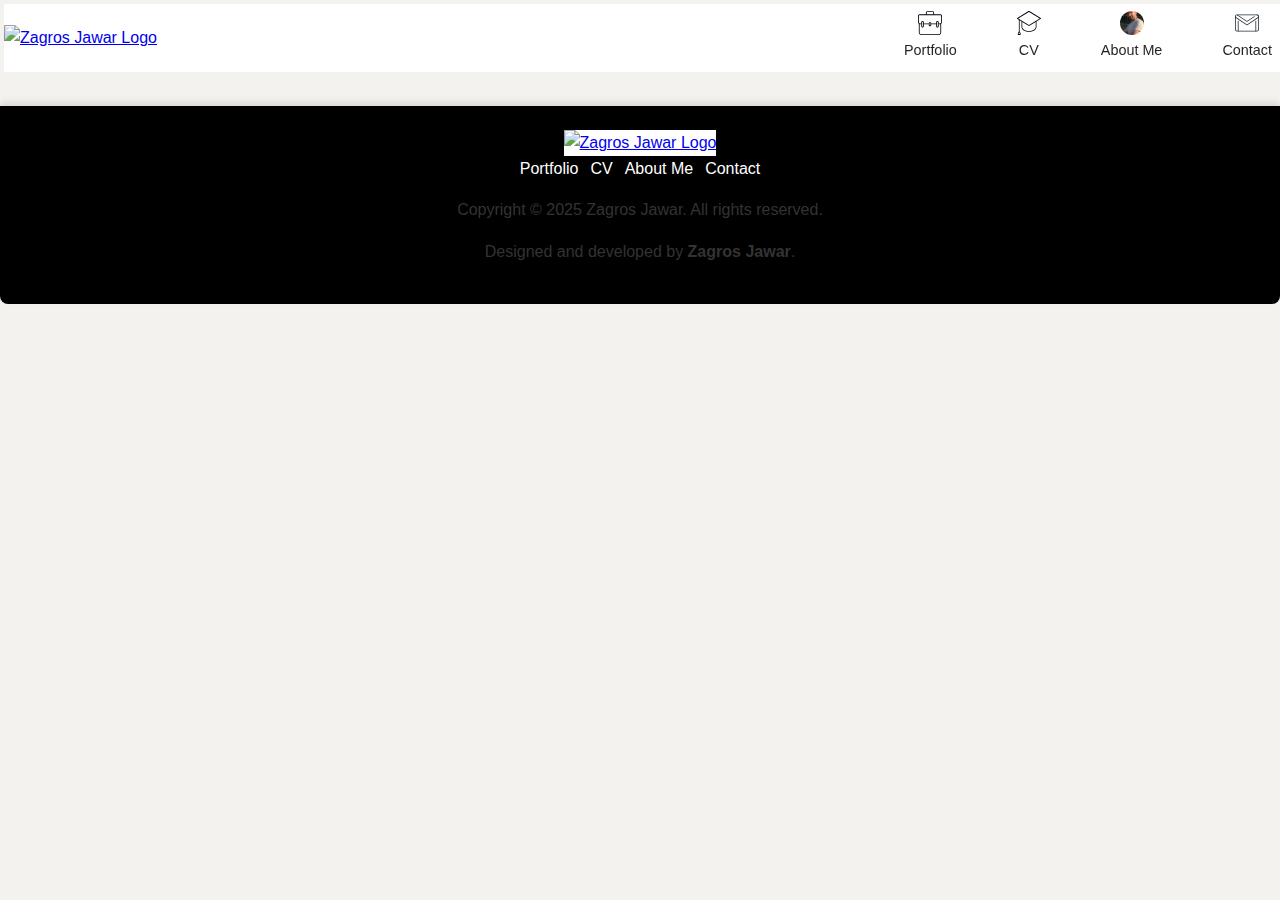
==== public/cv.html @ e412d638 "Header links are working now and linked to their section and a cv html file is created" ====
<!DOCTYPE html>
<html lang="en">
<head>
    <meta charset="UTF-8">
    <meta name="viewport" content="width=device-width, initial-scale=1.0">
    <title>Zagros Jawar Portfolio</title>
    <link rel="stylesheet" href="assets/css/styles.css">
    <script defer src="js/script.js"></script>

</head>
<body>
    <!-- Header section-->
    <header class="header">
        <div class="inner-nav">
            <div class="logo-container">
                <a href="index.html">
                    <img src="assets/img/icons/logo.svg" alt="Zagros Jawar Logo">
                </a>
            </div>
            <nav class="navbar">
                <a href="#projects" class="nav-link">
                    <img src="assets/img/icons/portfolio.svg" alt="Portfolio" class="nav-icon">
                    <span class="nav-text">Portfolio</span>
                </a>
                <a href="#" class="nav-link">
                    <img src="assets/img/icons/cv.svg" alt="CV" class="nav-icon">
                    <span class="nav-text">CV</span>
                </a>
                <a href="#about-me" class="nav-link">
                    <img src="assets/img/icons/about_me.svg" alt="About Me" class="nav-icon">
                    <span class="nav-text">About Me</span>
                </a>
                <a href="#contact" class="nav-link">
                    <img src="assets/img/icons/contact.svg" alt="Contact" class="nav-icon">
                    <span class="nav-text">Contact</span>
                </a>
            </nav>
        </div>
    </header>
    <main>
        
       
        
    </main>
    <footer class="footer">
        <div class="footer-container">
            <!-- Footer Navigation -->
            <nav class="footer-nav">
                <a href="index.html" class="footer-logo">
                    <img src="assets/img/logo.svg" alt="Zagros Jawar Logo" class="logo">
                </a>
                <ul class="footer-links">
                    <li><a href="#projects" class="footer-link">Portfolio</a></li>
                    <li><a href="#" class="footer-link">CV</a></li>
                    <li><a href="#about-me" class="footer-link">About Me</a></li>
                    <li><a href="#contact" class="footer-link">Contact</a></li>
                </ul>
            </nav>
            <!-- Footer Copyright and Credit -->
            <div class="footer-info">
                <p class="footer-copyright">
                    Copyright © 2025 Zagros Jawar. All rights reserved.
                </p>
                <p class="footer-credit">
                    Designed and developed by <strong>Zagros Jawar</strong>.
                </p>
            </div>
        </div>
    </footer>
    
    
</body>
</html>
---- public/assets/css/styles.css ----
/* ======================================
   0) CSS Reset
====================================== */
* {
    margin: 0;
    padding: 0;
    box-sizing: border-box;
}
html {
    scroll-behavior: smooth;
}

/* ======================================
   1) Base Variables
====================================== */
:root {
    /* Colors */
    --primary-color: #6366f1; /* Primary button color */
    --secondary-color: #02040A; /* Darker shade for hover */
    --background-color: rgba(244, 242, 238, 1); /* Light gray background */
    --text-color: #333; /* Default text color */
    --light-text-color: rgba(0, 0, 0, 0.8); /* Semi-transparent black */
    --white-color: #ffffff; /* White */
    --black-color: #000000; /* Black */
    --shadow-color: rgba(0, 0, 0, 0.1); /* Shadow color */

    /* Fonts */
    --font-sans: "SF Pro Text", Arial, sans-serif;
    --font-display: "SF Pro Display", Arial, sans-serif;

    /* Font Sizes & Line Heights */
    --font-size-base: 16px;
    --line-height-base: 1.6;
}

/* ======================================
   2) Global Typography
====================================== */

/* Body defaults */
body {
    font-family: var(--font-sans);
    font-size: var(--font-size-base);
    line-height: var(--line-height-base);
    color: var(--text-color);
    background: var(--background-color);

    /* Original body styling retained */
    margin: 0;
    display: flex;
    flex-direction: column;
    align-items: center;
    justify-content: flex-start;
    min-height: 100vh;
}
body {
    opacity: 1;
    transition: opacity 0.5s ease;
  }
body.fade-out {
    opacity: 0;
  }
/* Headings */
h1, h2, h3, h4, h5, h6 {
    font-family: var(--font-display);
    color: var(--black-color);
    margin-bottom: 0.5rem;
    line-height: 1.2; /* Slightly tighter heading line-height */
}

h1 {
    font-size: 2.5rem; /* ~40px if base is 16px */
    font-weight: 600;
}
h2 {
    font-size: 2rem; /* ~32px */
    font-weight: 600;
}
h3 {
    font-size: 1.5rem; /* ~24px */
    font-weight: 600;
}
/* You can continue h4, h5, h6 as needed */

/* Paragraphs */
p {
    font-size: 1rem; /* 16px */
    line-height: 1.6;
    margin-bottom: 1rem; 
    color: var(--text-color);
    font-family: var(--font-sans);
}

/* Common Section Titles  */
.section-title,
.skills-title,
.about-title {
    font-family: var(--font-display);
    font-size: 2rem;   /* ~32px */
    font-weight: 600;
    color: var(--black-color);
    text-align: center;
    margin-bottom: 1rem;
}

/* Subtitles (like .hero-subtitle, .skills-subtitle) */
.hero-subtitle,
.skills-subtitle {
    font-family: var(--font-display);
    font-size: 1.25rem; /* ~20px */
    font-weight: 500;
    color: var(--light-text-color);
    margin-bottom: 0.75rem;
}

/* Hero Title (if you want a unique style beyond h1) */
.hero-title {
    font-family: var(--font-display);
    font-size: 2.5rem;
    font-weight: 600;
    color: var(--black-color);
    margin-bottom: 0.5rem;
}

/* Special text (hero-description, contact-text) */
.hero-description,
.contact-text {
    font-size: 1rem; 
    font-weight: 400;
    line-height: 1.6;
    color: var(--text-color);
}

/* ======================================
   3) Header & Navigation
====================================== */
.header {
    position: fixed;
    top: 0;
    left: 0;
    right: 0;
    z-index: 9999;

    width: 100%;
    height: 68px;
    margin: 4px;
    padding: 16px 0;
    display: flex;
    align-items: center;
    background-color: var(--white-color);
    border-bottom: 1px solid rgba(255, 255, 255, 0.12);
}

/* Inner Navigation Container */
.inner-nav {
    width: 100%;
    max-width: 1288px;
    margin: 0 auto;
    display: flex;
    justify-content: space-between;
    align-items: center;
}

/* Navbar */
.navbar {
    display: flex;
    justify-content: space-between;
    align-items: center;
    gap: 36px;
    flex-wrap: wrap; /* Makes the navbar responsive */
}

/* Navigation Links */
.nav-link {
    display: flex;
    flex-direction: column; 
    align-items: center;
    text-decoration: none;
    color: rgba(0, 0, 0, 0.87);
    transition: color 0.3s ease;
    padding: 8px 12px;
    border-bottom: 2px solid transparent;
    transition: 
    color 0.3s ease,
    border-color 0.3s ease,
    background-color 0.3s ease;
}
/* =============
Hover, Focus, and Active States 
=================================*/


.nav-link:hover {
    color: var(--primary-color);
    border-bottom: 2px solid var(--primary-color);
}

.nav-link:focus {
    color: var(--primary-color);

}
.nav-link:active {
    color: var(--white-color);
    background-color: var(--primary-color);

}

.nav-icon {
    width: 24px;
    height: 24px;
    margin-bottom: 4px;
}
.nav-text {
    font-size: 0.9rem;
    font-weight: 500;
    text-align: center;
}

/* ======================================
   4) Main Layout
====================================== */
main {
    max-width: 1288px;
    margin: 12px 24px 24px 24px;
    padding-top: 70px;
}

/* ======================================
   5) Hero Section
====================================== */
.hero {
    width: 100%;
    display: flex;
    flex-direction: column;
    align-items: center;
    justify-content: center;
    background: var(--white-color);
    position: relative;
    padding-bottom: 44px;
    border-radius: 8px;
    box-shadow: 0px 4px 6px var(--shadow-color);
}

/* Hero Image */
.hero-image img {
    width: 100%;
    height: 252px;
    object-fit: cover;
    border-radius: 0;
}

/* Profile Image (Overlapping) */
.box {
    position: absolute;
    margin-top: -50px; 
    z-index: 10;
    display: flex;
    justify-content: center;
    align-items: center;
    left: 50%;
    transform: translate(-50%, -50%);
}
.box .profile-img {
    width: 212px;
    height: 212px;
    border-radius: 50%;
    object-fit: cover;
    border: 4px solid var(--white-color);
    box-shadow: 0px 4px 6px var(--shadow-color);
}

/* BIO and CTA in Hero */
.bio {
    display: flex;
    flex-direction: column;
    align-items: center;
    text-align: center;
    width: 100%;
    margin-top: 54px;
}

/* .hero-title, .hero-subtitle, and .hero-description
   now controlled by global typography section. */
.bio .hero-title {
    padding: 10px 10px 0 10px; /* Example unique spacing */
}
.bio .hero-subtitle {
    padding-bottom: 10px;
}
.bio .hero-description {
    margin: 10px;
}

/* CTA Container */
.cta-container {
    display: flex;
    justify-content: center;
    align-items: center;
    gap: 24px;
    margin-top: 24px;
    width: 100%;
}

/* CTA Buttons */
.cta {
    width: 176px;
    display: flex;
    align-items: center;
    justify-content: center;
    padding: 14px 20px;
    text-decoration: none;
    font-weight: 500; /* Example medium weight */
    color: var(--white-color);
    border-radius: 8px;
    background-color: var(--primary-color);
    transition: background-color 0.3s ease, box-shadow 0.3s ease;
    box-shadow: 0px 4px 6px var(--shadow-color);
}
.gitHub {
    background-color: var(--secondary-color);
}

.cta .github-icon {
    width: 24px;
    height: 24px;
    object-fit: contain;
    padding: 2px;
    margin-left: 8px;
    background-color: var(--white-color);
    border-radius: 50%;
}

/* ======================================
   6) Skills Section
====================================== */
.skills {
    width: 100%;
    margin-top: 12px;
    display: flex;
    flex-wrap: nowrap;
    justify-content: center;
    flex-direction: row;
    gap: 24px;
}
.skills-category {
    width: 100%;
    background: var(--white-color);
    padding: 24px;
    border-radius: 8px;
    box-shadow: 0px 4px 6px var(--shadow-color);
}

/* .skills-title is handled by .section-title or a separate rule above. */
.skills-items {
    display: flex;
    flex-wrap: wrap;
    justify-content: center;
    margin-bottom: 1.5rem;
}
.item {
    display: flex;
    flex-direction: column;
    align-items: center;
    justify-content: flex-start;
    padding: 1rem;
    transition: transform 0.3s ease, box-shadow 0.3s ease;
}
.item:hover {
    transform: translateY(-1px);
    box-shadow: 0px 4px 8px rgba(0, 0, 0, 0.2);
}
.skills-icon {
    width: 34px;
    height: 34px;
    object-fit: contain;
}

/* ======================================
   7) Selected Projects
====================================== */
.anchor-offset {
    display: block;
    position: relative;
    top: -80px; /* negative offset = header height + extra space */
    visibility: hidden;
}

.selected-projects {
    margin-top: 12px;
    width: 100%;
    background-color: var(--white-color);
    padding: 24px;
    border-radius: 8px;
    box-shadow: 0px 4px 6px var(--shadow-color);
}
.project-cards {
    display: flex;
    flex-direction: row;
    gap: 24px;
    justify-content: center;
}
.project-card {
    display: flex;
    flex-direction: column;
    align-items: flex-start;
    width: calc(50% - 24px); /* Two cards per row */
    max-width: 100%;
    background-color: var(--white-color);
    border: 1px solid rgba(0, 0, 0, 0.12);
    border-radius: 8px;
    padding: 24px;
    box-shadow: 0px 4px 6px var(--shadow-color);
    transition: transform 0.3s ease, box-shadow 0.3s ease;
}
.project-card:hover {
    transform: translateY(-5px);
    box-shadow: 0px 6px 10px rgba(0, 0, 0, 0.2);
}
.project-image {
    width: 100%;
    height: 200px;
    object-fit: cover;
    border-radius: 4px;
    margin-bottom: 16px;
}

/* If you want the project titles to match headings, you can remove these 
   or set them to h3/h4 globally. Otherwise, keep them as a custom style. */
.project-title {
    font-family: var(--font-display);
    font-size: 1.5rem; /* ~24px */
    font-weight: 500;
    color: var(--black-color);
    margin-bottom: 8px;
}
.project-description {
    font-size: 15px;
    line-height: 1.6;
    color: var(--text-color);
    margin-bottom: 12px;
}
.project-tags {
    font-size: 15px;
    font-weight: 500;
    color: var(--primary-color);
    margin-bottom: 16px;
}
.project-cta {
    display: inline-block;
    width: 100%;
    text-align: center;
    padding: 12px 20px;
    font-family: var(--font-sans);
    font-size: 14px;
    font-weight: 500;
    color: var(--white-color);
    background-color: var(--primary-color);
    text-decoration: none;
    border-radius: 8px;
    transition: background-color 0.3s ease, box-shadow 0.3s ease;
}
.project-cta:hover {
    background-color: #4f46e5;
    box-shadow: 0px 4px 6px rgba(0, 0, 0, 0.2);
}

/* ======================================
   8) About Me Section
====================================== */
.about-me {
    width: 100%;
    margin-top: 12px;
    padding: 24px 154px;
    background: var(--white-color);
    border-radius: 8px;
    box-shadow: 0px 6px 15px -2px var(--shadow-color);
}
.about-container {
    display: flex;
    flex-direction: column;
    align-items: center;
    gap: 24px;
}

/* .about-title is handled by .section-title or a separate rule above. */
.about-content {
    display: flex;
    flex-direction: row;
    align-content: flex-start;
    gap: 20px;
    justify-content: center;
    border: 1px solid #00000014;
    padding: 24px;
    border-radius: 8px;
}
.about-text {
    max-width: 60%;
    font-size: 16px;
    font-weight: 400;
    line-height: 26px;
    color: var(--text-color);
    text-align: left;
    font-family: var(--font-sans);
}
.about-image {
    text-align: center;
    width: 40%;
    margin: 0 auto;
}
.about-image img {
    width: 100%;
    border-radius: 8px;
    box-shadow: 0px 4px 8px rgba(0, 0, 0, 0.1);
}
.about-image figcaption {
    margin-top: 8px;
    font-size: 14px;
    font-weight: 400;
    line-height: 20px;
    color: #666666;
    text-align: center;
    font-family: var(--font-sans);
}

/* ======================================
   9) Get in Touch Section
====================================== */
.get-in-touch {
    width: 100%;
    margin-top: 12px;
    padding: 24px;
    background: var(--white-color);
    border-radius: 8px 0 0 0;
    box-shadow: 0px 6px 15px -2px rgba(16, 24, 40, 0.08);
}
.get-in-touch-container {
    display: flex;
    flex-direction: column;
    align-items: center;
    gap: 16px;
    text-align: center;
}
/* .section-title is covered by the global rule above */
.contact-content {
    width: 100%;
    max-width: 800px;
    text-align: center;
    display: flex;
    flex-direction: column;
    gap: 16px;
}
/* .contact-text uses .hero-description or the new .contact-text rule above */
.contact-methods {
    display: flex;
    flex-direction: column;
    gap: 12px;
    align-items: center;
}
.contact-item {
    display: flex;
    align-items: center;
    gap: 12px;
}
.contact-icon {
    width: 25px;
    height: 25px;
}
.contact-info a {
    font-family: var(--font-display); /* Or var(--font-sans), as preferred */
    font-size: 16px;
    font-weight: 500;
    line-height: 18px;
    color: var(--black-color);
    text-decoration: none;
    transition: color 0.3s ease;
    user-select: text;
    cursor: pointer;
}
.contact-info a:hover {
    color: var(--primary-color);
    text-decoration: underline;
}

/* ======================================
   10) Footer
====================================== */
.footer {
    width: 100%;
    background-color: var(--black-color);
    color: var(--white-color);
    padding: 24px;
    text-align: center;
    border-radius: 0 0 8px 8px;
    box-shadow: 0px -4px 6px rgba(0, 0, 0, 0.1);
}
.footer-container {
    max-width: 1288px;
    margin: 0 auto;
    display: flex;
    flex-direction: column;
    align-items: center;
    gap: 16px;
}
.footer-nav {
    text-align: center;
}
.footer-logo .logo {
    background-color: var(--white-color);
    max-width: 100%;
    height: auto;
}
.footer-links {
    list-style: none;
    padding: 0;
    margin: 0;
    display: flex;
    flex-wrap: wrap;
    gap: 12px;
    justify-content: center;
}
.footer-link {
    font-size: 16px;
    font-weight: 400;
    color: var(--white-color);
    text-decoration: none;
    transition: color 0.3s ease;
}
.footer-link:hover {
    color: var(--primary-color);
}
.footer-info {
    font-size: 14px;
    font-weight: 400;
    color: #d1d5db;
    text-align: center;
    line-height: 1.5;
}

@media (max-width: 768px) {
    .footer-container {
        align-items: center;
    }
    .footer-links {
        flex-direction: column;
        gap: 8px;
    }
}
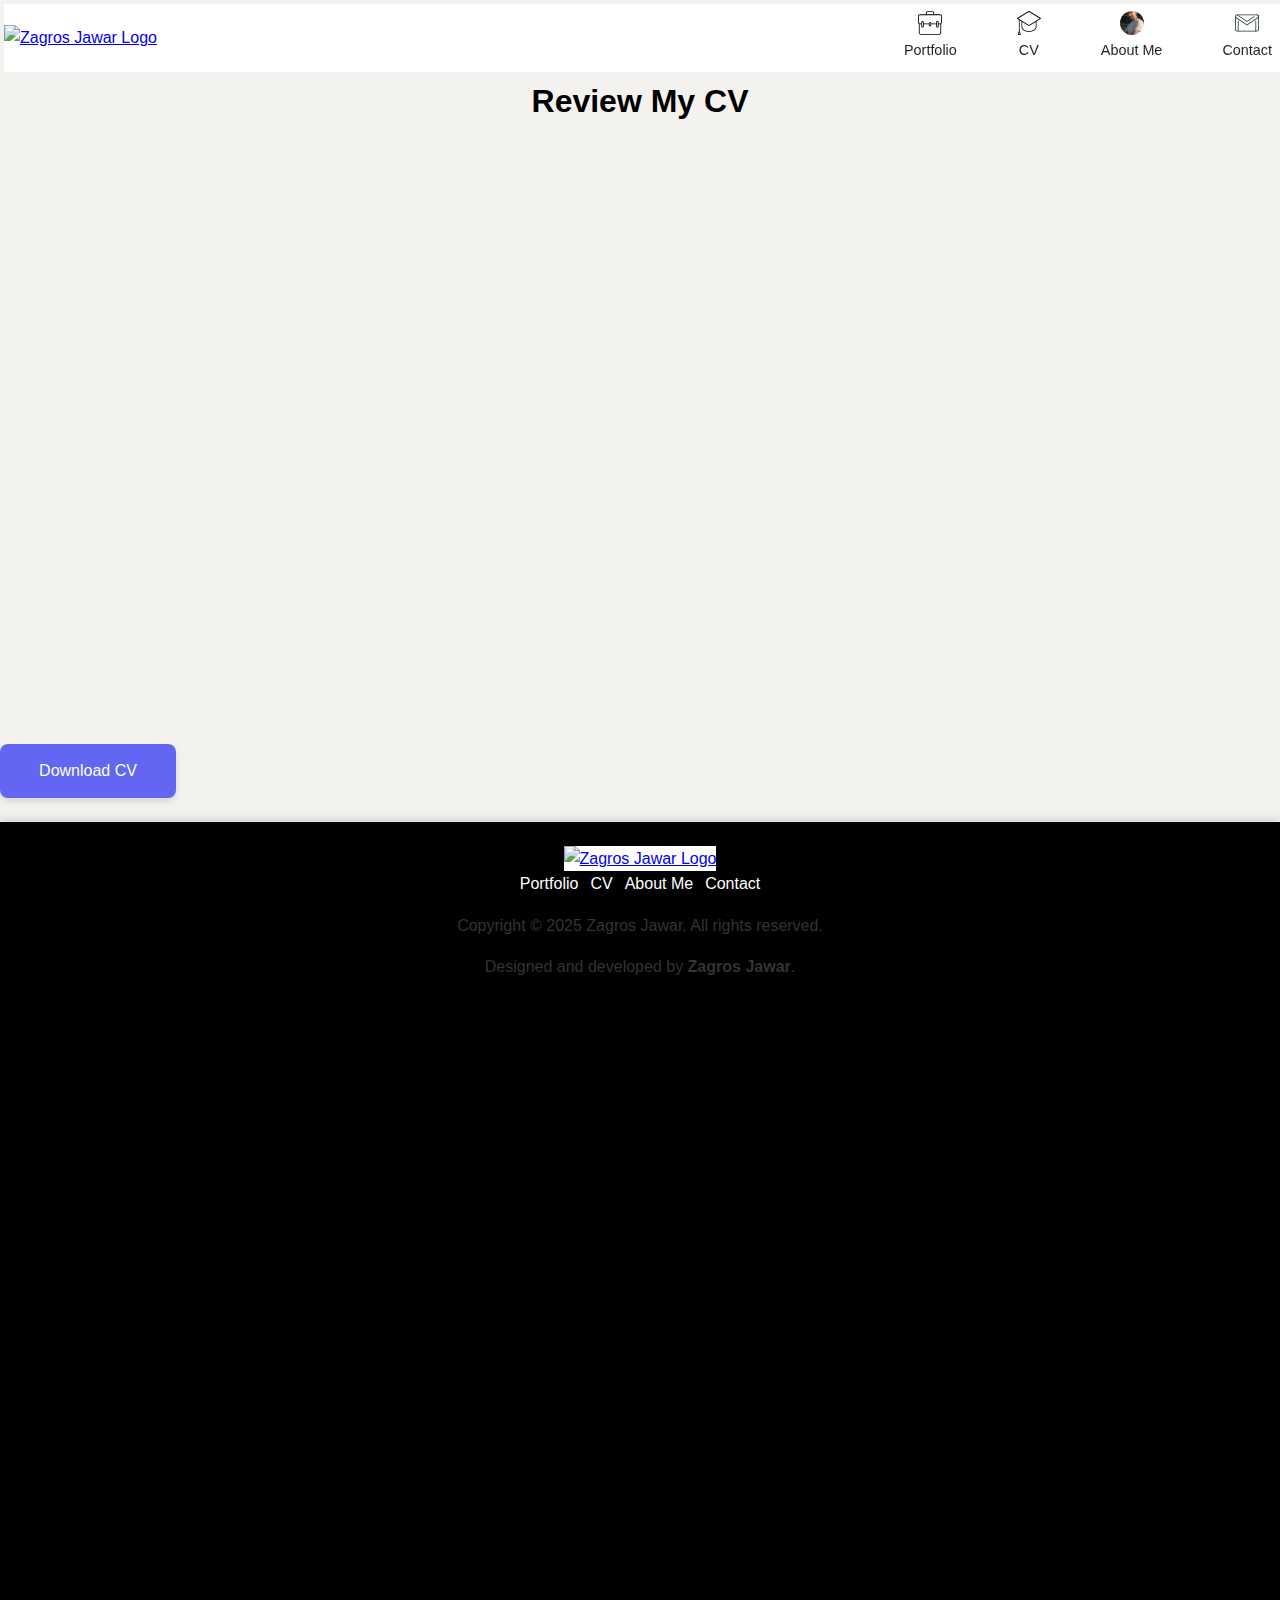
==== commit bcbc3d94: "Updated the cv.html" ====
--- a/public/cv.html
+++ b/public/cv.html
@@ -1,12 +1,12 @@
 <!DOCTYPE html>
 <html lang="en">
 <head>
-    <meta charset="UTF-8">
-    <meta name="viewport" content="width=device-width, initial-scale=1.0">
-    <title>Zagros Jawar Portfolio</title>
-    <link rel="stylesheet" href="assets/css/styles.css">
-    <script defer src="js/script.js"></script>
-
+    <meta charset="UTF-8" />
+    <title>CV Preview | Download</title>
+    <link rel="stylesheet" href="assets/css/styles.css" />
+    <style>
+       
+    </style>
 </head>
 <body>
     <!-- Header section-->
@@ -18,42 +18,58 @@
                 </a>
             </div>
             <nav class="navbar">
-                <a href="#projects" class="nav-link">
+                <a href="index.html#projects" class="nav-link">
                     <img src="assets/img/icons/portfolio.svg" alt="Portfolio" class="nav-icon">
                     <span class="nav-text">Portfolio</span>
                 </a>
-                <a href="#" class="nav-link">
+                <a href="cv.html" class="nav-link">
                     <img src="assets/img/icons/cv.svg" alt="CV" class="nav-icon">
                     <span class="nav-text">CV</span>
                 </a>
-                <a href="#about-me" class="nav-link">
+                <a href="index.html#about-me" class="nav-link">
                     <img src="assets/img/icons/about_me.svg" alt="About Me" class="nav-icon">
                     <span class="nav-text">About Me</span>
                 </a>
-                <a href="#contact" class="nav-link">
+                <a href="index.html#contact" class="nav-link">
                     <img src="assets/img/icons/contact.svg" alt="Contact" class="nav-icon">
                     <span class="nav-text">Contact</span>
                 </a>
             </nav>
         </div>
     </header>
+
     <main>
-        
-       
-        
+        <section class="cv-preview">
+        <h1 class="section-title">Review My CV</h1>       
+        <iframe 
+            src="assets/pdf/CV1_Zagros_Jawar.pdf" 
+            width="100%" 
+            height="600px"
+            style="border:none;">
+        </iframe>
+
+
+        <!-- Download Button -->
+        <div class="download-btn-container">
+            <a href="assets/pdf/CV1_Zagros_Jawar.pdf" download class="cta">
+            Download CV
+            </a>
+        </div>
+        </section>
     </main>
+
     <footer class="footer">
         <div class="footer-container">
             <!-- Footer Navigation -->
             <nav class="footer-nav">
                 <a href="index.html" class="footer-logo">
-                    <img src="assets/img/logo.svg" alt="Zagros Jawar Logo" class="logo">
+                    <img src="assets/img/icons/logo.svg" alt="Zagros Jawar Logo" class="logo">
                 </a>
                 <ul class="footer-links">
-                    <li><a href="#projects" class="footer-link">Portfolio</a></li>
+                    <li><a href="index.html#projects" class="footer-link">Portfolio</a></li>
                     <li><a href="#" class="footer-link">CV</a></li>
-                    <li><a href="#about-me" class="footer-link">About Me</a></li>
-                    <li><a href="#contact" class="footer-link">Contact</a></li>
+                    <li><a href="index.html#about-me" class="footer-link">About Me</a></li>
+                    <li><a href="index.html#contact" class="footer-link">Contact</a></li>
                 </ul>
             </nav>
             <!-- Footer Copyright and Credit -->
@@ -67,7 +83,5 @@
             </div>
         </div>
     </footer>
-    
-    
 </body>
 </html>
--- a/public/assets/css/styles.css
+++ b/public/assets/css/styles.css
@@ -47,19 +47,9 @@
 
     /* Original body styling retained */
     margin: 0;
-    display: flex;
-    flex-direction: column;
-    align-items: center;
-    justify-content: flex-start;
     min-height: 100vh;
 }
-body {
-    opacity: 1;
-    transition: opacity 0.5s ease;
-  }
-body.fade-out {
-    opacity: 0;
-  }
+
 /* Headings */
 h1, h2, h3, h4, h5, h6 {
     font-family: var(--font-display);
@@ -220,8 +210,9 @@
    4) Main Layout
 ====================================== */
 main {
+    width: 100%;
     max-width: 1288px;
-    margin: 12px 24px 24px 24px;
+    margin: 12px auto 24px auto;
     padding-top: 70px;
 }
 
@@ -586,6 +577,7 @@
 ====================================== */
 .footer {
     width: 100%;
+    height: 100vh;
     background-color: var(--black-color);
     color: var(--white-color);
     padding: 24px;
@@ -645,3 +637,11 @@
         gap: 8px;
     }
 }
+
+
+
+
+
+/* ======================================
+   CV Page Styles
+====================================== */
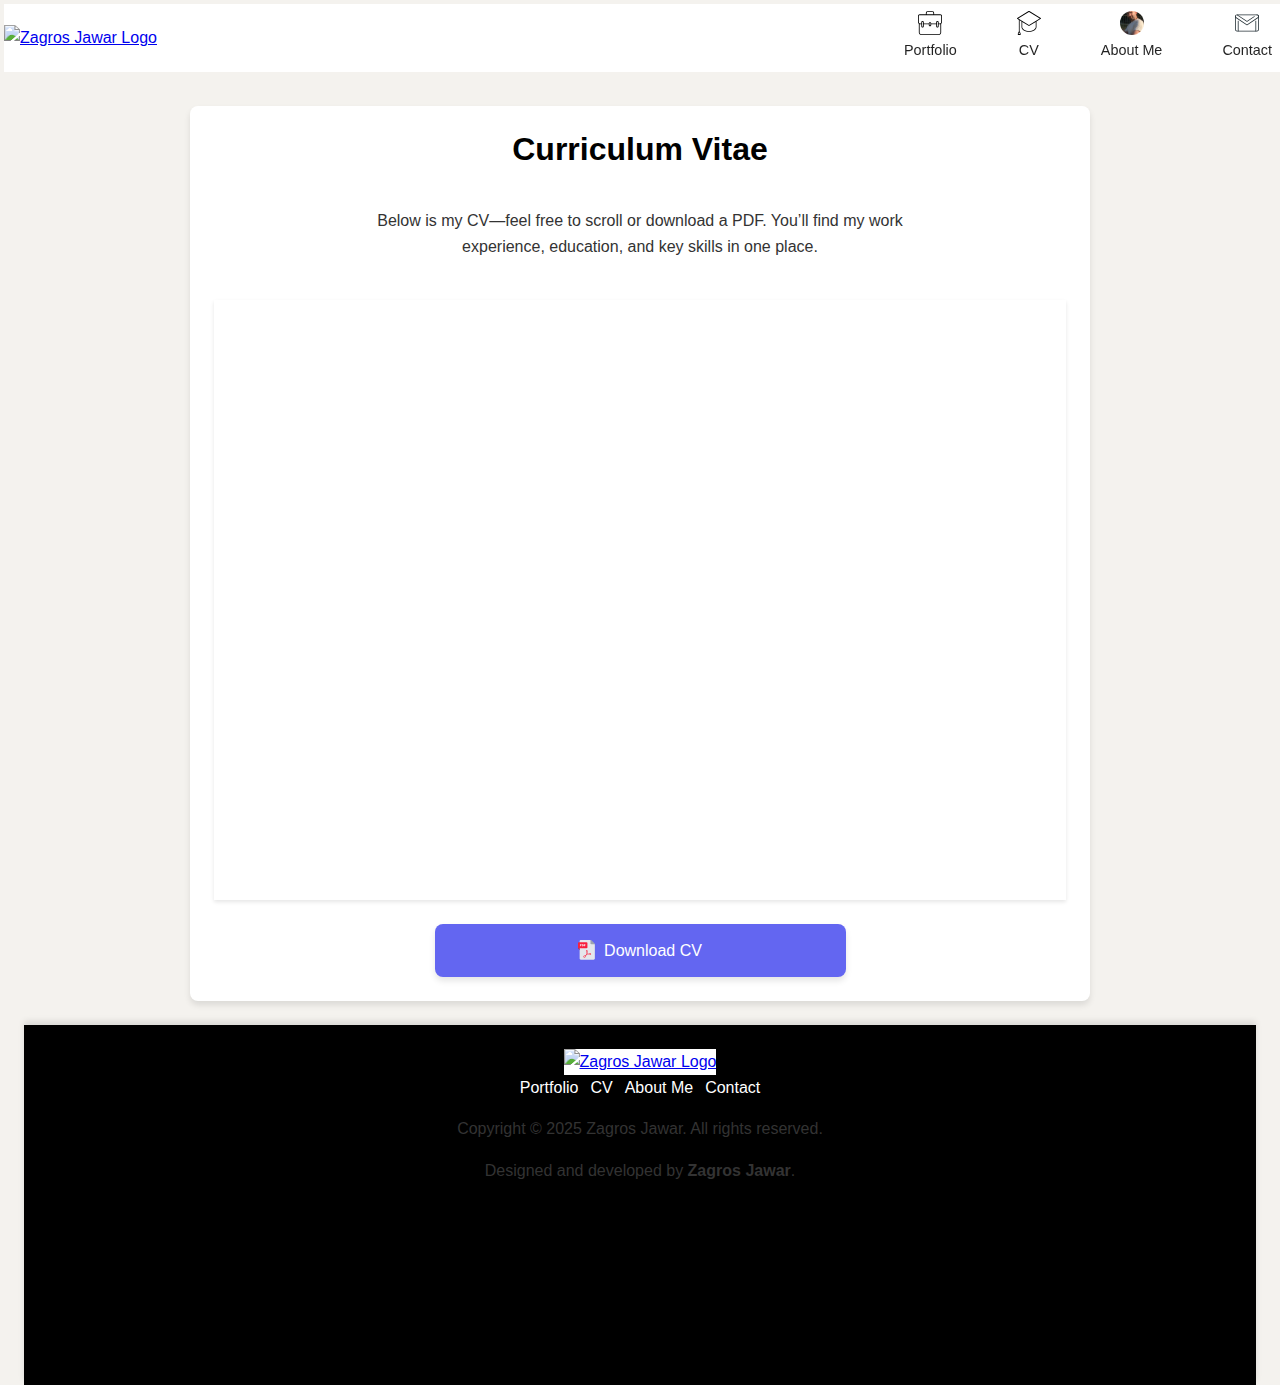
==== commit 0a716f5e: "Added responsive design section in the styles.css and the homepage is responsive now" ====
--- a/public/cv.html
+++ b/public/cv.html
@@ -40,23 +40,23 @@
 
     <main>
         <section class="cv-preview">
-        <h1 class="section-title">Review My CV</h1>       
-        <iframe 
-            src="assets/pdf/CV1_Zagros_Jawar.pdf" 
-            width="100%" 
-            height="600px"
-            style="border:none;">
-        </iframe>
-
-
-        <!-- Download Button -->
-        <div class="download-btn-container">
+          <h1 class="section-title">Curriculum Vitae</h1>
+          <p class="intro-text">
+            Below is my CV—feel free to scroll or download a PDF. 
+            You’ll find my work experience, education, and key skills in one place.
+          </p>
+      
+          <iframe src="assets/pdf/CV1_Zagros_Jawar.pdf" class="cv-iframe"></iframe>
+      
+          <div class="download-btn-container">
             <a href="assets/pdf/CV1_Zagros_Jawar.pdf" download class="cta">
-            Download CV
+              <img src="assets/img/icons/pdf-icon.svg" alt="PDF icon" style="width: 18px; margin-right: 8px;" />
+              Download CV
             </a>
-        </div>
+          </div>
         </section>
-    </main>
+      </main>
+      
 
     <footer class="footer">
         <div class="footer-container">
--- a/public/assets/css/styles.css
+++ b/public/assets/css/styles.css
@@ -46,7 +46,7 @@
     background: var(--background-color);
 
     /* Original body styling retained */
-    margin: 0;
+    margin: 0 24px;
     min-height: 100vh;
 }
 
@@ -409,7 +409,7 @@
 }
 .project-image {
     width: 100%;
-    height: 200px;
+    height: auto;
     object-fit: cover;
     border-radius: 4px;
     margin-bottom: 16px;
@@ -450,8 +450,9 @@
     border-radius: 8px;
     transition: background-color 0.3s ease, box-shadow 0.3s ease;
 }
-.project-cta:hover {
-    background-color: #4f46e5;
+.project-cta:hover, 
+.download-btn-container a:hover {
+    background-color: #4037de;
     box-shadow: 0px 4px 6px rgba(0, 0, 0, 0.2);
 }
 
@@ -577,12 +578,11 @@
 ====================================== */
 .footer {
     width: 100%;
-    height: 100vh;
+    height: 360px;
     background-color: var(--black-color);
     color: var(--white-color);
     padding: 24px;
     text-align: center;
-    border-radius: 0 0 8px 8px;
     box-shadow: 0px -4px 6px rgba(0, 0, 0, 0.1);
 }
 .footer-container {
@@ -626,6 +626,134 @@
     color: #d1d5db;
     text-align: center;
     line-height: 1.5;
+}
+
+
+
+/* ======================================
+ Responsive Design
+====================================== */
+
+
+@media (max-width: 540px) {
+    .logo-container {
+        display: none;
+    }
+    .inner-nav {
+        justify-content: center;
+    }
+ }
+@media (max-width: 440px) {
+    .header {
+        height: auto; /* allow it to expand if items stack */
+        padding: 8px 0; /* less padding for smaller screens */
+        margin: 0;      /* remove margin if it causes layout issues */
+      }
+    
+      /* 2) .inner-nav can remain, but ensure it can wrap */
+      .inner-nav {
+        flex-wrap: wrap;
+      }
+    
+      /* 3) The .logo-container can remain as is, or if you want it 
+            centered, just do: 
+      */
+      .logo-container {
+        margin-bottom: 8px;
+        display: flex;
+        justify-content: center;
+        width: 100%; /* full width so the logo is on its own “row” */
+      }
+    
+      /* 4) Make .navbar stack items vertically (column) */
+      .navbar {
+        gap: 8px; /* reduce gap from 36px */
+        flex-direction: column; /* stack links vertically */
+        width: 100%; /* stretch to full width */
+        justify-content: center; /* center them horizontally */
+        align-items: center;     /* center them */
+      }
+    
+      /* 5) Nav-link style adjustments for smaller screens */
+      .nav-link {
+        flex-direction: row; /* Icon + text side by side if you prefer */
+        gap: 8px;           /* small gap between icon and text */
+        padding: 8px;       /* reduce padding overall */
+        border-bottom: none; /* optional: remove the bottom border style for small screens */
+      }
+    
+      /* 6) If you want smaller icons on mobile/tablet */
+      .nav-icon {
+        width: 20px;
+        height: 20px;
+        margin-bottom: 0; /* remove the default margin-bottom if row direction */
+      }
+      .nav-text {
+        font-size: 0.85rem; /* slightly smaller */
+      }
+
+
+    /* call to action buttons */
+    .cta-container {
+        flex-direction: column;
+        gap: 12px;
+        padding: 12px;
+   
+    }
+    .cta {
+        width: 100%;
+    }
+    main {
+    padding-top: 230px;
+    }
+
+    .about-me {
+        padding: 12px; /* reduce padding */
+      }
+    
+}
+
+@media (max-width: 768px) {
+    .cta-container {
+        flex-direction: column;
+        gap: 12px;
+        padding: 12px;
+    }
+    .cta {
+        width: 100%;
+        margin: 0 12px 0 12px;
+    }
+    .skills {
+        flex-direction: column;  /* stays row, no change from desktop */
+      }
+    .skills-items {
+        justify-content: flex-start; 
+      }
+    .project-cards {
+        flex-direction: column; /* stack cards vertically */
+        gap: 24px; /* space between cards */
+      }
+    .project-card {
+        width: 100%; /* full width */
+      }
+    .about-me {
+        padding: 24px; /* reduce padding */
+      }
+    .about-container {
+        flex-direction: column; /* stack image on top of text */
+        gap: 0px; /* space between image and text */
+      }
+    .about-content {
+        flex-direction: column; /* stack image on top of text */
+        gap: 24px; /* space between image and text */
+      }
+    .about-text {
+        max-width: 100%; /* full width */
+        font-size: 14px;
+      }
+    .about-image {
+        width: 100%; /* full width */
+      }
 }
 
 @media (max-width: 768px) {
@@ -638,10 +766,39 @@
     }
 }
 
-
-
-
-
 /* ======================================
    CV Page Styles
 ====================================== */
+.cv-preview {
+    max-width: 900px; /* or 100% if you prefer full width */
+    background-color: var(--white-color);
+    margin: 24px auto;
+    padding: 24px;
+    border-radius: 8px;
+    box-shadow: 0px 4px 6px var(--shadow-color);
+    display: flex;
+    flex-direction: column;
+    align-items: center;
+    gap: 1.5rem;
+  }
+  .intro-text {
+    font-size: 1rem;
+    text-align: center;
+    max-width: 600px; /* make sure text lines aren’t too wide */
+  }
+  .cv-iframe {
+    width: 100%;
+    max-width: 940px;
+    height: 600px;
+    border: none;
+    box-shadow: 0px 2px 4px rgba(0,0,0,0.1);
+  }
+  
+  .download-btn-container a {
+    width: 411px;
+  }
+  .download-btn-container a:hover {
+    background-color: #4037de;
+    box-shadow: 0px 4px 6px rgba(0, 0, 0, 0.2);
+}
+  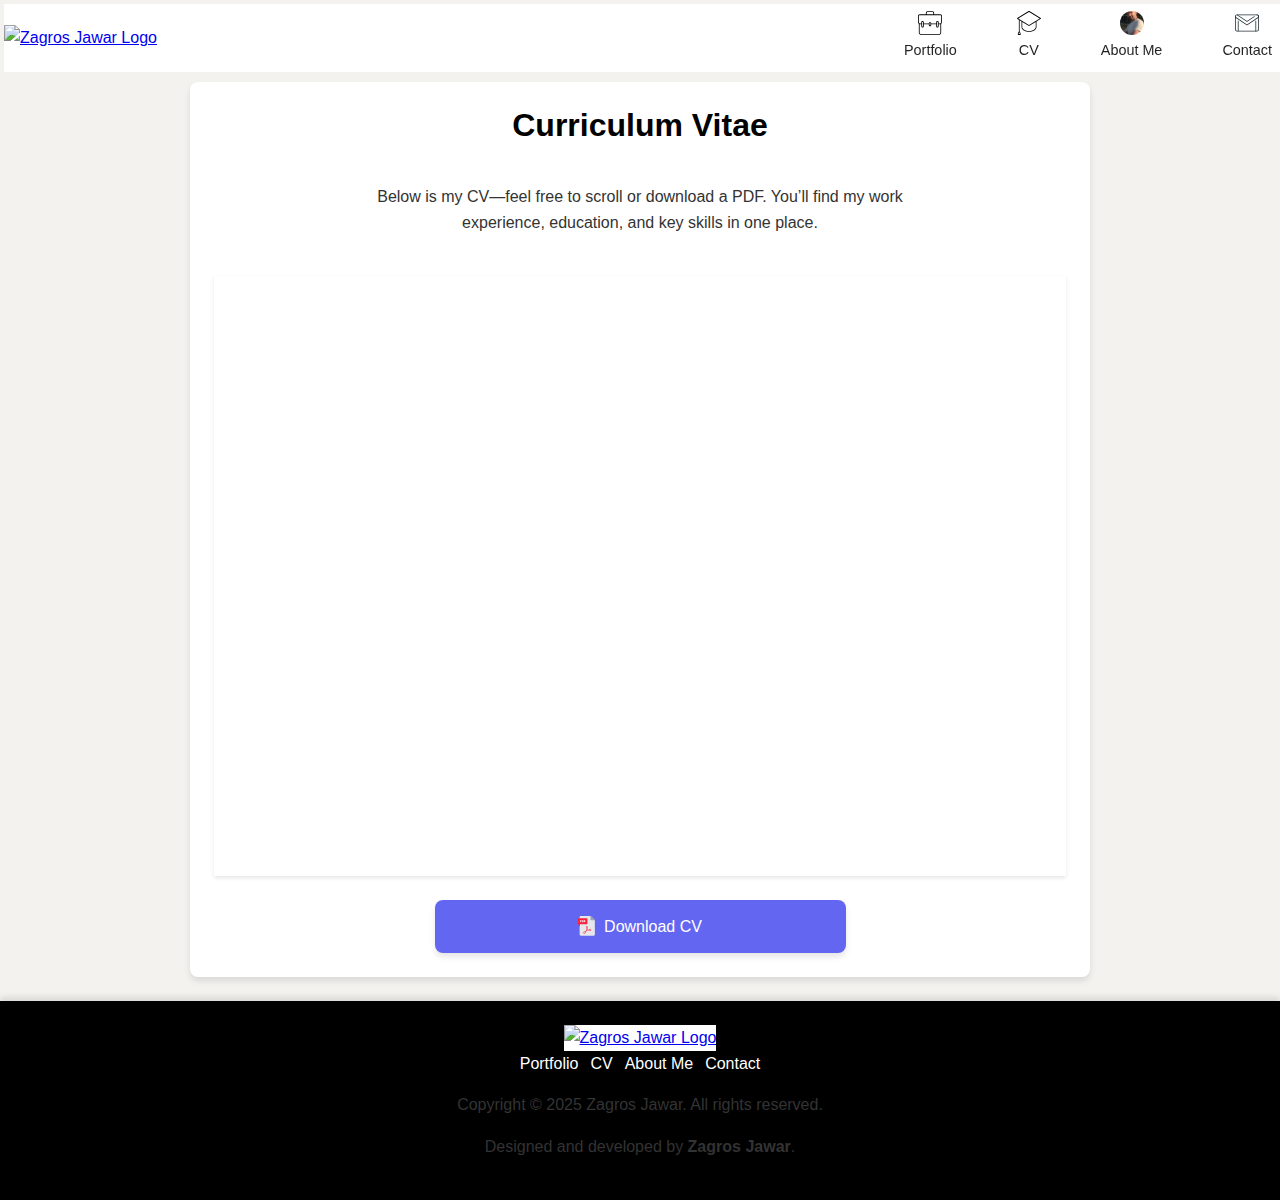
==== commit 95597a6e: "Working on first project page, change-wather html" ====
--- a/public/cv.html
+++ b/public/cv.html
@@ -2,6 +2,7 @@
 <html lang="en">
 <head>
     <meta charset="UTF-8" />
+    <meta name="viewport" content="width=device-width, initial-scale=1.0">
     <title>CV Preview | Download</title>
     <link rel="stylesheet" href="assets/css/styles.css" />
     <style>
--- a/public/assets/css/styles.css
+++ b/public/assets/css/styles.css
@@ -25,7 +25,7 @@
     --shadow-color: rgba(0, 0, 0, 0.1); /* Shadow color */
 
     /* Fonts */
-    --font-sans: "SF Pro Text", Arial, sans-serif;
+    --font-sans: "SF Pro Text", Verdana, sans-serif;
     --font-display: "SF Pro Display", Arial, sans-serif;
 
     /* Font Sizes & Line Heights */
@@ -44,10 +44,12 @@
     line-height: var(--line-height-base);
     color: var(--text-color);
     background: var(--background-color);
-
-    /* Original body styling retained */
-    margin: 0 24px;
-    min-height: 100vh;
+}
+.wrapper {
+    width: auto;
+    padding-left: 24px;
+    padding-right: 24px;
+
 }
 
 /* Headings */
@@ -64,7 +66,7 @@
 }
 h2 {
     font-size: 2rem; /* ~32px */
-    font-weight: 600;
+    font-weight: 500;
 }
 h3 {
     font-size: 1.5rem; /* ~24px */
@@ -578,7 +580,7 @@
 ====================================== */
 .footer {
     width: 100%;
-    height: 360px;
+    height: auto;
     background-color: var(--black-color);
     color: var(--white-color);
     padding: 24px;
@@ -634,15 +636,6 @@
  Responsive Design
 ====================================== */
 
-
-@media (max-width: 540px) {
-    .logo-container {
-        display: none;
-    }
-    .inner-nav {
-        justify-content: center;
-    }
- }
 @media (max-width: 440px) {
     .header {
         height: auto; /* allow it to expand if items stack */
@@ -713,6 +706,15 @@
     
 }
 
+@media (max-width: 540px) {
+    .logo-container {
+        display: none;
+    }
+    .inner-nav {
+        justify-content: center;
+    }
+ }
+
 @media (max-width: 768px) {
     .cta-container {
         flex-direction: column;
@@ -754,10 +756,8 @@
     .about-image {
         width: 100%; /* full width */
       }
-}
-
-@media (max-width: 768px) {
-    .footer-container {
+    
+      .footer-container {
         align-items: center;
     }
     .footer-links {
@@ -766,13 +766,14 @@
     }
 }
 
+
 /* ======================================
    CV Page Styles
 ====================================== */
 .cv-preview {
     max-width: 900px; /* or 100% if you prefer full width */
     background-color: var(--white-color);
-    margin: 24px auto;
+    margin: 0px auto 24px auto;
     padding: 24px;
     border-radius: 8px;
     box-shadow: 0px 4px 6px var(--shadow-color);
@@ -801,4 +802,96 @@
     background-color: #4037de;
     box-shadow: 0px 4px 6px rgba(0, 0, 0, 0.2);
 }
+
+
+
+/* ======================================
+   Hamburger Menu Styles on Mobile
+====================================== */
+/* 1) Menu Toggle (Hamburger) - default hidden on large screens */
+
+.menu-toggle {
+    display: none;
+    cursor: pointer;
+    /* a little spacing or size so it’s easy to tap */
+    width: 24px;
+    height: 24px;
+    flex-direction: column;
+    justify-content: space-between;
+    align-items:end;
+  }
+  
+  /* The bars */
+  .menu-toggle .bar {
+    height: 3px;
+    width: 100%;
+    background-color: var(--text-color) ;
+    border-radius: 2px;
+    transition: all 0.3s ease;
+  }
+  
+  /* 2) Transform bars into X when active */
+  .menu-toggle.is-active .bar:nth-child(1) {
+    transform: translateY(8px) rotate(45deg);
+  }
+  .menu-toggle.is-active .bar:nth-child(2) {
+    opacity: 0; /* middle bar hidden */
+  }
+  .menu-toggle.is-active .bar:nth-child(3) {
+    transform: translateY(-8px) rotate(-45deg);
+  }
+  
+ 
+  
+  /* On mobile, hide the navbar by default unless .active is toggled */
+  @media (max-width: 440px) {
+    .header {
+        background-color: var(--primary-color);
+        width: 89%;
+        height: auto;
+        padding: 8px 8px 8px 8px;
+        margin: 4px auto 4px auto;
+        border-radius: 8px 8px 0 0;
+      }
+      .inner-nav {
+        justify-content: space-evenly;
+        margin-right: auto;
+        margin-left: auto;
+        border: 1px solid var(--white-color, 0.12);
+        padding: 8px 8px 8px 8px;
+        border-radius: 8px 8px 0 0;
+    }
+    .logo-container {
+        display: block;
+        height: 24px;
+    }
+    .logo-hamburger-container {
+        display: flex;
+        justify-content: space-between;
+        align-items: center;
+        width: 100%;
+    }
+    .navbar {
+      display: none; /* hide the navbar */
+      flex-direction: column;
+      padding: 16px 0;
+      border-bottom: 1px solid rgba(0, 0, 0, 0.12);
+      border-radius: 0 0 8px 8px;
+      box-shadow: 0px 4px 6px var(--shadow-color);
+    }
+    .menu-toggle {
+      display: flex; /* show the hamburger */
+    }
+    .navbar.active {
+      display: flex; /* show the navbar */
+    }
+
+    main {
+        padding-top: 46px;
+    }
+    .nav-text {
+        font-size: 0.85rem;
+        color: var(--white-color);
+      }
+  }
   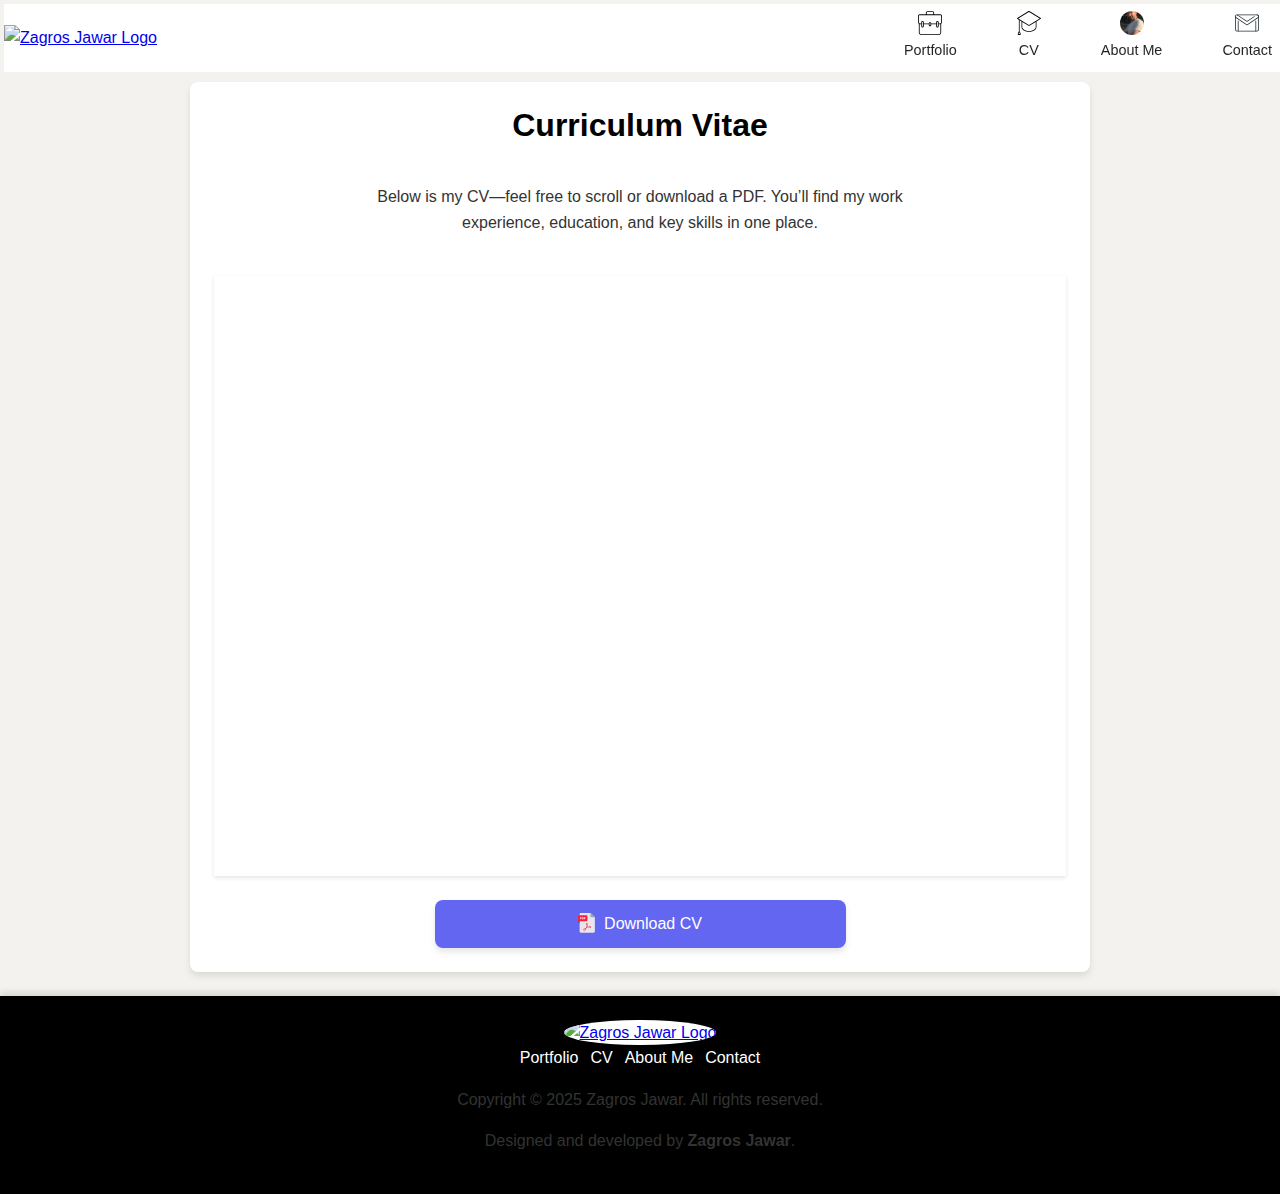
==== commit beb0488f: "Added som animationa and added a new logo" ====
--- a/public/cv.html
+++ b/public/cv.html
@@ -15,7 +15,7 @@
         <div class="inner-nav">
             <div class="logo-container">
                 <a href="index.html">
-                    <img src="assets/img/icons/logo.svg" alt="Zagros Jawar Logo">
+                    <img src="assets/img/favicon/favicon.ico" alt="Zagros Jawar Logo">
                 </a>
             </div>
             <nav class="navbar">
@@ -47,7 +47,7 @@
             You’ll find my work experience, education, and key skills in one place.
           </p>
       
-          <iframe src="assets/pdf/CV1_Zagros_Jawar.pdf" class="cv-iframe"></iframe>
+          <iframe src="assets/pdf/CV_Zagros_Jawar.pdf" class="cv-iframe"></iframe>
       
           <div class="download-btn-container">
             <a href="assets/pdf/CV1_Zagros_Jawar.pdf" download class="cta">
@@ -64,7 +64,7 @@
             <!-- Footer Navigation -->
             <nav class="footer-nav">
                 <a href="index.html" class="footer-logo">
-                    <img src="assets/img/icons/logo.svg" alt="Zagros Jawar Logo" class="logo">
+                    <img src="assets/img/favicon/favicon.ico" alt="Zagros Jawar Logo" class="logo">
                 </a>
                 <ul class="footer-links">
                     <li><a href="index.html#projects" class="footer-link">Portfolio</a></li>
--- a/public/assets/css/styles.css
+++ b/public/assets/css/styles.css
@@ -45,7 +45,7 @@
     color: var(--text-color);
     background: var(--background-color);
 }
-.wrapper {
+.main-wrapper {
     width: auto;
     padding-left: 24px;
     padding-right: 24px;
@@ -214,7 +214,7 @@
 main {
     width: 100%;
     max-width: 1288px;
-    margin: 12px auto 24px auto;
+    margin: 12px auto 12px auto;
     padding-top: 70px;
 }
 
@@ -272,6 +272,25 @@
     margin-top: 54px;
 }
 
+/* Hi icon Wave Animation */
+@keyframes wave {
+    0% { transform: rotate(0deg); }
+    20% { transform: rotate(20deg); }
+    40% { transform: rotate(-10deg); }
+    60% { transform: rotate(10deg); }
+    80% { transform: rotate(-10deg); }
+    100% { transform: rotate(0deg); }
+  }
+  #wave-icon {
+    visibility: hidden;
+    opacity: 0;
+    transition: opacity 0.5s ease;
+    display: inline-block; /* So it can animate. */
+  }
+  #wave-icon.animate-wave {
+    animation: wave 1.2s linear infinite;
+  }
+  
 /* .hero-title, .hero-subtitle, and .hero-description
    now controlled by global typography section. */
 .bio .hero-title {
@@ -286,10 +305,11 @@
 
 /* CTA Container */
 .cta-container {
+    height: auto;
     display: flex;
     justify-content: center;
     align-items: center;
-    gap: 24px;
+    gap: 0.75rem;
     margin-top: 24px;
     width: 100%;
 }
@@ -297,6 +317,7 @@
 /* CTA Buttons */
 .cta {
     width: 176px;
+    height: 48px;
     display: flex;
     align-items: center;
     justify-content: center;
@@ -309,7 +330,7 @@
     transition: background-color 0.3s ease, box-shadow 0.3s ease;
     box-shadow: 0px 4px 6px var(--shadow-color);
 }
-.gitHub {
+.cta-gitHub {
     background-color: var(--secondary-color);
 }
 
@@ -602,6 +623,7 @@
     background-color: var(--white-color);
     max-width: 100%;
     height: auto;
+    border-radius: 50%;
 }
 .footer-links {
     list-style: none;
@@ -894,4 +916,6 @@
         color: var(--white-color);
       }
   }
+  
+  /* End of CSS */
   